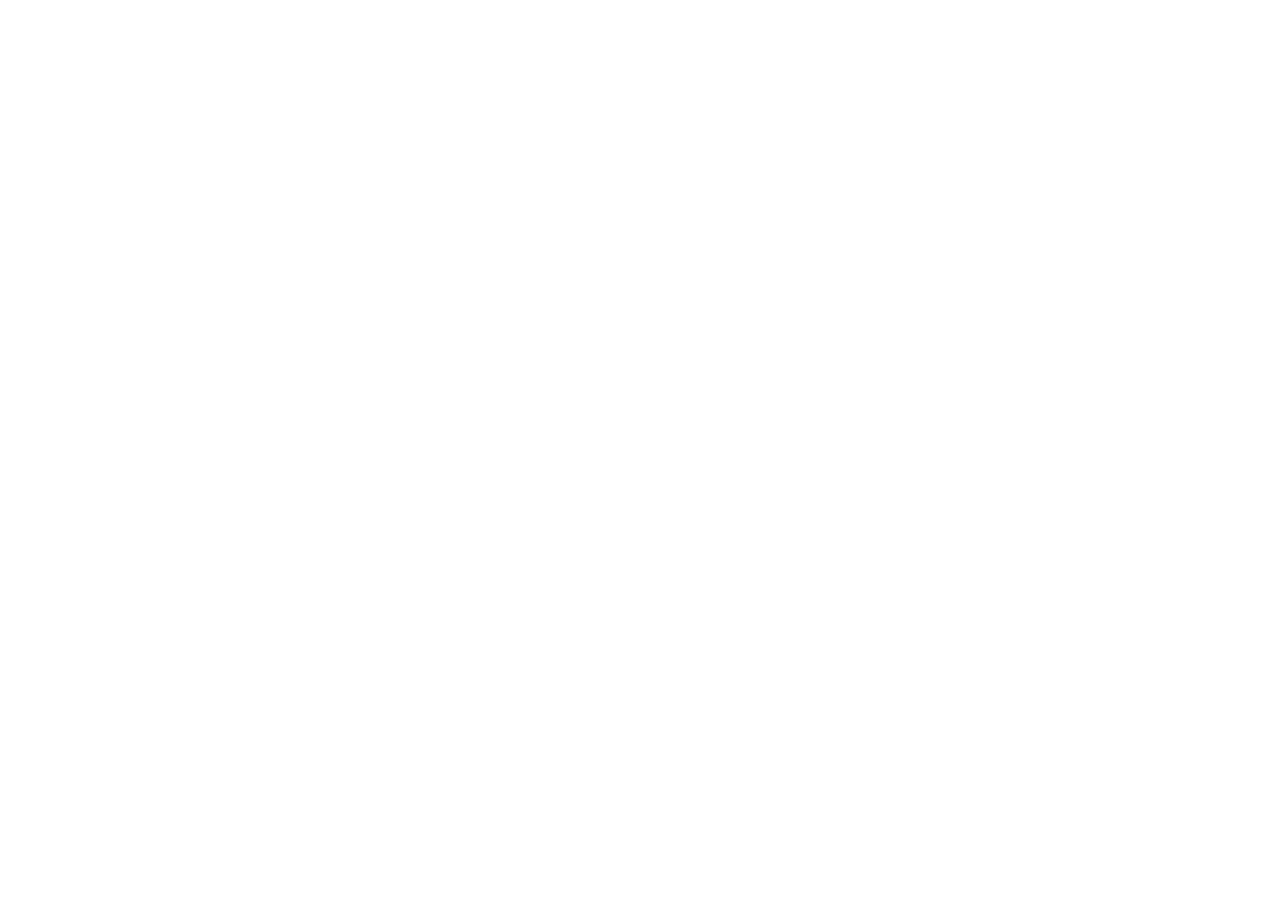
==== src/main/resources/public/index.html @ eed7b47d "Create index.html" ====
<!DOCTYPE html>
<html>
<head>
  <meta charset="UTF-8">
  <title>Quickdraw Visualizer</title>
  <meta name="viewport" content="width=device-width, initial-scale=1">
  <link rel="stylesheet" href="css/w3.css">
  <link rel="stylesheet" href="css/style.css">
</head>
<body>
  <div id="wrapper">
    <canvas id="canvas" resize></canvas>
  </div>
  <script src='js/paper-0.9.25.min.js'></script>
  <script src="js/drawing.js"></script>
</body>
</html>
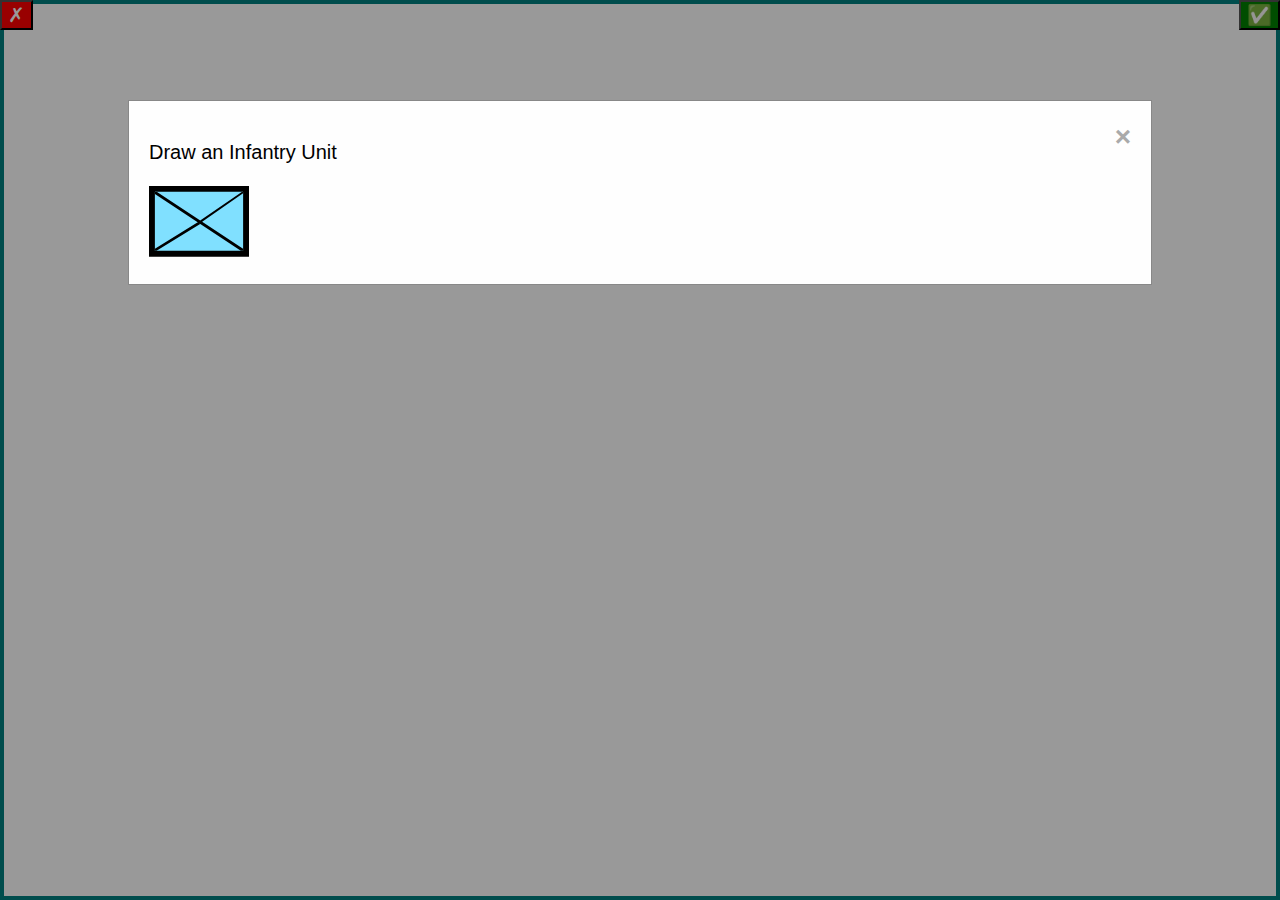
==== commit c707f11b: "adding a bit more utility but more still needed to dynamically add to the datasets repo" ====
--- a/src/main/resources/public/index.html
+++ b/src/main/resources/public/index.html
@@ -3,14 +3,26 @@
 <head>
   <meta charset="UTF-8">
   <title>Quickdraw Visualizer</title>
+  <meta http-equiv="X-UA-Compatible" content="IE=edge" />
   <meta name="viewport" content="width=device-width, initial-scale=1">
   <link rel="stylesheet" href="css/w3.css">
   <link rel="stylesheet" href="css/style.css">
+  <link rel="stylesheet" href="css/renderer.css">
 </head>
 <body>
   <div id="wrapper">
     <canvas id="canvas" resize></canvas>
+    <button id="clear" onclick="clearDrawing();">&#x2717;</button>
+    <button id="accept" onclick="postDrawing();">&#x2705;</button>
   </div>
+  <div id="modal" class="modal">
+    <div class="modal-content">
+      <span class="close">&times;</span>
+      <p id="instructions">Draw an Infantry Unit</p>
+      <span id="unit"></span>
+    </div>
+  </div>
+  <script src="milsym/sv-c.js"></script>
   <script src='js/paper-0.9.25.min.js'></script>
   <script src="js/drawing.js"></script>
 </body>
--- a/src/main/resources/public/css/style.css
+++ b/src/main/resources/public/css/style.css
@@ -0,0 +1,78 @@
+/* Global Settings */
+* {
+  box-sizing: border-box;
+}
+
+html, body {
+  height: 100%;
+  margin: 0;
+  padding: 0;
+  border: 0;
+}
+
+body {
+  font: 20px sans-serif;
+  overflow: hidden;
+}
+
+/* Drawing Area */
+#wrapper {
+  height: 100%;
+  width: 100%;
+}
+
+#canvas {
+  display: inline-block;
+  vertical-align: top;
+  height: 100%;
+  border: 4px solid teal;
+  width: 100%;
+  cursor: pointer;
+}
+
+/* Accept and Clear Buttons */
+#accept {
+  background-color: green;
+  color: white;
+  position: absolute;
+  top: 0;
+  right: 0;
+}
+
+#clear {
+  background-color: red;
+  color: white;
+  position: absolute;
+  top: 0;
+  left: 0;
+}
+
+/* Modal Dialog */
+.modal {
+    display: none;
+    position: fixed;
+    z-index: 1;
+    padding-top: 100px;
+    left: 0;
+    top: 0;
+    width: 100%; /* Full width */
+    height: 100%; /* Full height */
+    overflow: auto; /* Enable scroll if needed */
+    background-color: rgb(0,0,0); /* Fallback color */
+    background-color: rgba(0,0,0,0.4); /* Black w/ opacity */
+}
+
+.modal-content {
+    background-color: #fefefe;
+    margin: auto;
+    padding: 20px;
+    border: 1px solid #888;
+    width: 80%;
+}
+
+.close {
+    color: #aaaaaa;
+    float: right;
+    font-size: 28px;
+    font-weight: bold;
+}
--- a/src/main/resources/public/css/renderer.css
+++ b/src/main/resources/public/css/renderer.css
@@ -0,0 +1,14 @@
+@font-face {
+  font-family: 'SinglePoint';
+  src: url('SinglePoint.woff2') format('woff2'), url('SinglePoint.woff') format('woff'), url('SinglePoint.ttf') format('truetype');
+}
+
+@font-face {
+  font-family: 'UnitFont';
+  src: url('UnitFont.woff2') format('woff2'), url('UnitFont.woff') format('woff'), url('UnitFont.ttf') format('truetype');
+}
+
+@font-face {
+  font-family: 'TacticalGraphics';
+  src: url('TacticalGraphics.woff2') format('woff2'), url('TacticalGraphics.woff') format('woff'), url('TacticalGraphics.ttf') format('truetype');
+}
